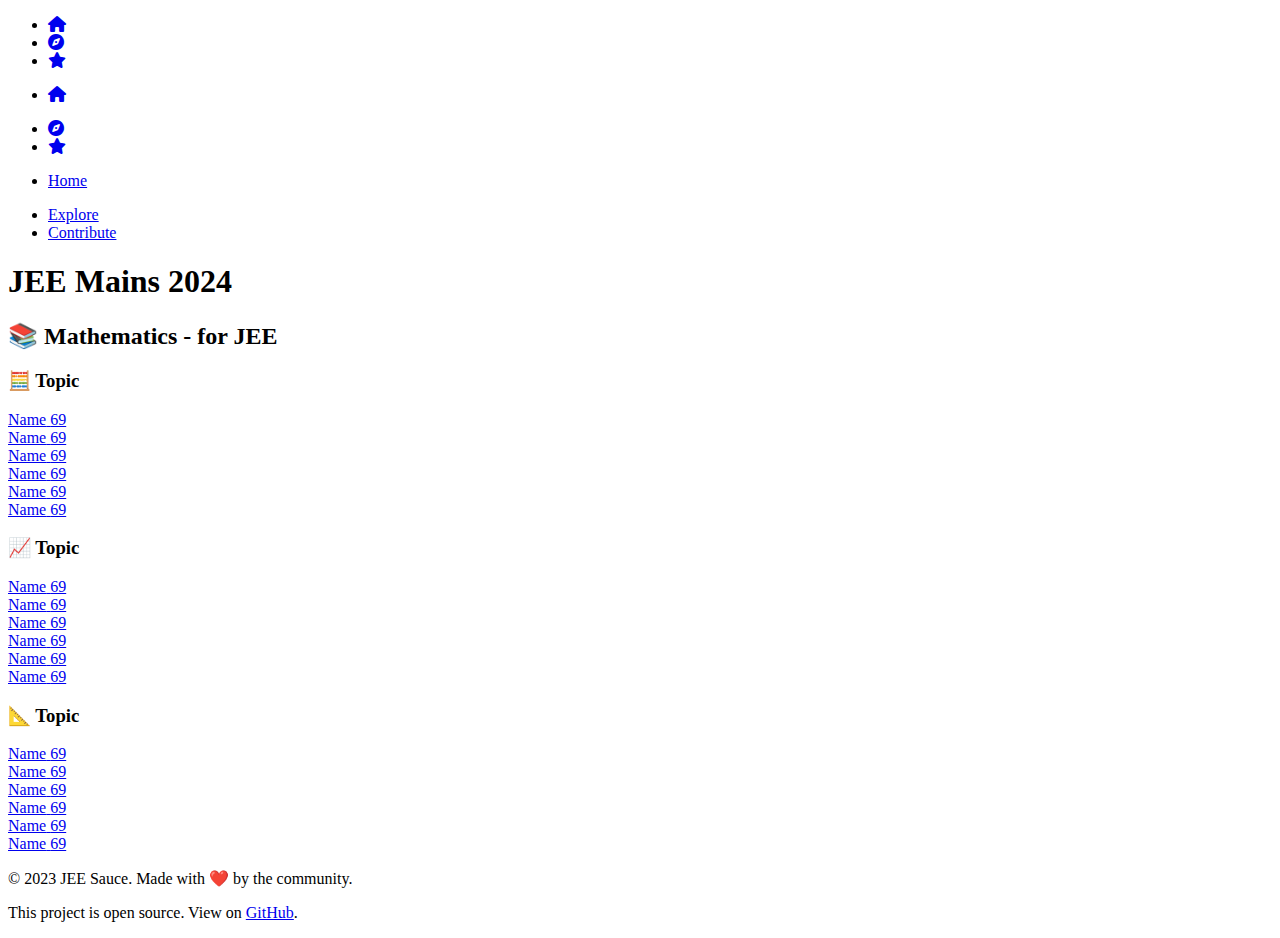
==== subject/maths.html @ 8a60052a "Update maths.html" ====
<!DOCTYPE html>
<html lang="en-IN">
  <head>
    <meta charset="UTF-8" />
    <meta name="viewport" content="width=device-width, initial-scale=1.0" />
    <title>Mathematics - JEE Sauce</title>
    <link
      rel="icon"
      type="image/png"
      href="https://em-content.zobj.net/thumbs/320/google/350/direct-hit_1f3af.png"
    />
    <script src="../script/countdown.js"></script>
    <link rel="stylesheet" href="../style/global.css" />
    <link rel="stylesheet" href="../style/navbar.css" />
    <link rel="stylesheet" href="../style/main.css" />
    <link rel="stylesheet" href="../style/responsive.css" />
    <link rel="stylesheet" href="../style/footer.css" />
    <link
      rel="stylesheet"
      href="https://cdnjs.cloudflare.com/ajax/libs/font-awesome/6.0.0-beta3/css/all.min.css"
    />
  </head>
  <body>
    <nav>
      <div class="navbar mobile">
        <ul class="nav-links" id="navLinks">
          <li>
            <a href="index.html"><i class="fa-solid fa-house"></i></a>
          </li>
          <li>
            <a href="/index.html#explore"
              ><i class="fa-solid fa-compass"></i
            ></a>
          </li>
          <li>
            <a href="/index.html#contribute"
              ><i class="fa-solid fa-star"></i
            ></a>
          </li>
        </ul>
      </div>
      <div class="navbar tablet">
        <ul class="nav-links" id="navLinks">
          <li>
            <a href="index.html"><i class="fa-solid fa-house"></i></a>
          </li>
        </ul>
        <ul class="nav-links" id="navLinks">
          <li>
            <a href="/index.html#explore"
              ><i class="fa-solid fa-compass"></i
            ></a>
          </li>
          <li>
            <a href="/index.html#contribute"
              ><i class="fa-solid fa-star"></i
            ></a>
          </li>
        </ul>
      </div>
      <div class="navbar desktop">
        <ul class="nav-links" id="navLinks">
          <li>
            <a href="index.html">Home</a>
          </li>
        </ul>
        <ul class="nav-links" id="navLinks">
          <li>
            <a href="/index.html#explore">Explore</a>
          </li>
          <li>
            <a href="/index.html#contribute">Contribute</a>
          </li>
        </ul>
      </div>
    </nav>

    <main>
      <section class="welcome">
        <div class="container">
          <h1 id="countdown">JEE Mains 2024</h1>
        </div>
      </section>

      <section id="explore" class="explore">
        <div class="container">
          <h2>📚 Mathematics - for JEE</h2>
          <h3 id="topic-a">🧮 Topic</h3>
          <div class="resources">
            <a
              class="shadow-box"
              href="https://www.youtube.com/playlist?list=YOUR_PLAYLIST_ID_HERE"
            >
              <div>
                <span class="name">Name</span>
                <span class="tag">69</span>
              </div>
            </a>
            <a
              class="shadow-box"
              href="https://www.youtube.com/playlist?list=YOUR_PLAYLIST_ID_HERE"
            >
              <div>
                <span class="name">Name</span>
                <span class="tag">69</span>
              </div>
            </a>
            <a
              class="shadow-box"
              href="https://www.youtube.com/playlist?list=YOUR_PLAYLIST_ID_HERE"
            >
              <div>
                <span class="name">Name</span>
                <span class="tag">69</span>
              </div>
            </a>
            <a
              class="shadow-box"
              href="https://www.youtube.com/playlist?list=YOUR_PLAYLIST_ID_HERE"
            >
              <div>
                <span class="name">Name</span>
                <span class="tag">69</span>
              </div>
            </a>
            <a
              class="shadow-box"
              href="https://www.youtube.com/playlist?list=YOUR_PLAYLIST_ID_HERE"
            >
              <div>
                <span class="name">Name</span>
                <span class="tag">69</span>
              </div>
            </a>
            <a
              class="shadow-box"
              href="https://www.youtube.com/playlist?list=YOUR_PLAYLIST_ID_HERE"
            >
              <div>
                <span class="name">Name</span>
                <span class="tag">69</span>
              </div>
            </a>
          </div>
          <h3 id="topic-b">📈 Topic</h3>
          <div class="resources">
            <a
              class="shadow-box"
              href="https://www.youtube.com/playlist?list=YOUR_PLAYLIST_ID_HERE"
            >
              <div>
                <span class="name">Name</span>
                <span class="tag">69</span>
              </div>
            </a>
            <a
              class="shadow-box"
              href="https://www.youtube.com/playlist?list=YOUR_PLAYLIST_ID_HERE"
            >
              <div>
                <span class="name">Name</span>
                <span class="tag">69</span>
              </div>
            </a>
            <a
              class="shadow-box"
              href="https://www.youtube.com/playlist?list=YOUR_PLAYLIST_ID_HERE"
            >
              <div>
                <span class="name">Name</span>
                <span class="tag">69</span>
              </div>
            </a>
            <a
              class="shadow-box"
              href="https://www.youtube.com/playlist?list=YOUR_PLAYLIST_ID_HERE"
            >
              <div>
                <span class="name">Name</span>
                <span class="tag">69</span>
              </div>
            </a>
            <a
              class="shadow-box"
              href="https://www.youtube.com/playlist?list=YOUR_PLAYLIST_ID_HERE"
            >
              <div>
                <span class="name">Name</span>
                <span class="tag">69</span>
              </div>
            </a>
            <a
              class="shadow-box"
              href="https://www.youtube.com/playlist?list=YOUR_PLAYLIST_ID_HERE"
            >
              <div>
                <span class="name">Name</span>
                <span class="tag">69</span>
              </div>
            </a>
          </div>
          <h3 id="topic-c">📐 Topic</h3>
          <div class="resources">
            <a
              class="shadow-box"
              href="https://www.youtube.com/playlist?list=YOUR_PLAYLIST_ID_HERE"
            >
              <div>
                <span class="name">Name</span>
                <span class="tag">69</span>
              </div>
            </a>
            <a
              class="shadow-box"
              href="https://www.youtube.com/playlist?list=YOUR_PLAYLIST_ID_HERE"
            >
              <div>
                <span class="name">Name</span>
                <span class="tag">69</span>
              </div>
            </a>
            <a
              class="shadow-box"
              href="https://www.youtube.com/playlist?list=YOUR_PLAYLIST_ID_HERE"
            >
              <div>
                <span class="name">Name</span>
                <span class="tag">69</span>
              </div>
            </a>
            <a
              class="shadow-box"
              href="https://www.youtube.com/playlist?list=YOUR_PLAYLIST_ID_HERE"
            >
              <div>
                <span class="name">Name</span>
                <span class="tag">69</span>
              </div>
            </a>
            <a
              class="shadow-box"
              href="https://www.youtube.com/playlist?list=YOUR_PLAYLIST_ID_HERE"
            >
              <div>
                <span class="name">Name</span>
                <span class="tag">69</span>
              </div>
            </a>
            <a
              class="shadow-box"
              href="https://www.youtube.com/playlist?list=YOUR_PLAYLIST_ID_HERE"
            >
              <div>
                <span class="name">Name</span>
                <span class="tag">69</span>
              </div>
            </a>
          </div>
        </div>
      </section>
    </main>

    <footer>
      <div class="container">
        <p>&copy; 2023 JEE Sauce. Made with ❤️ by the community.</p>
        <p>
          This project is open source. View on
          <a href="https://github.com/ishaang-dev/resources-jee" target="_blank"
            >GitHub</a
          >.
        </p>
      </div>
    </footer>
  </body>
</html>
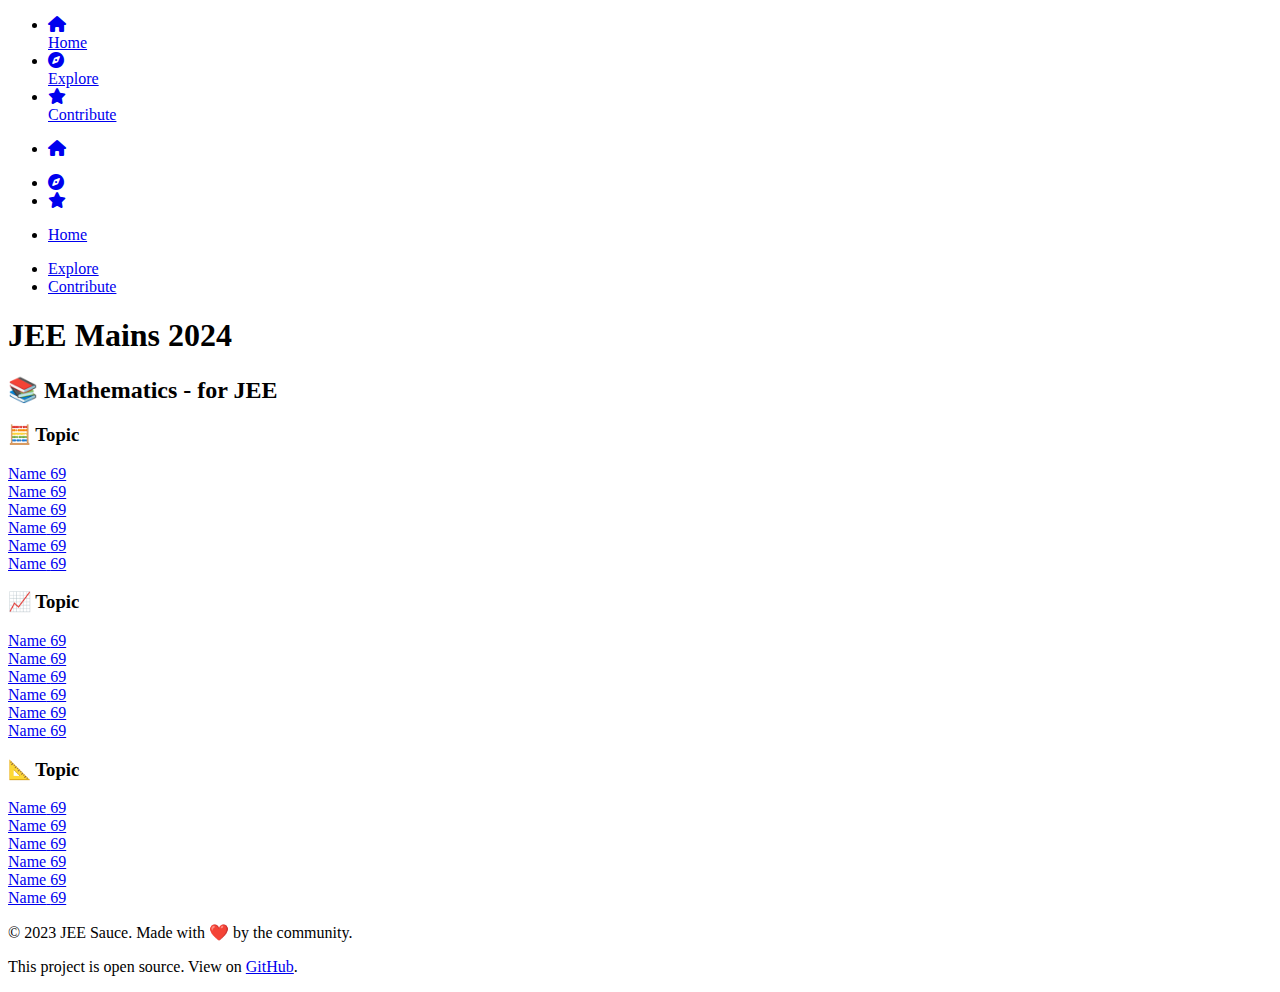
==== commit a4f7c6ef: "Update maths.html" ====
--- a/subject/maths.html
+++ b/subject/maths.html
@@ -25,51 +25,56 @@
       <div class="navbar mobile">
         <ul class="nav-links" id="navLinks">
           <li>
-            <a href="index.html"><i class="fa-solid fa-house"></i></a>
-          </li>
-          <li>
-            <a href="/index.html#explore"
+            <a href="../index.html"
+              ><i class="fa-solid fa-house"></i>
+              <div class="nav-text">Home</div></a
+            >
+          </li>
+          <li>
+            <a href="../index.html#explore"
+              ><i class="fa-solid fa-compass"></i>
+              <div class="nav-text">Explore</div></a
+            >
+          </li>
+          <li>
+            <a href="../index.html#contribute"
+              ><i class="fa-solid fa-star"></i>
+              <div class="nav-text">Contribute</div></a
+            >
+          </li>
+        </ul>
+      </div>
+      <div class="navbar tablet">
+        <ul class="nav-links" id="navLinks">
+          <li>
+            <a href="../index.html"><i class="fa-solid fa-house"></i></a>
+          </li>
+        </ul>
+        <ul class="nav-links" id="navLinks">
+          <li>
+            <a href="../index.html#explore"
               ><i class="fa-solid fa-compass"></i
             ></a>
           </li>
           <li>
-            <a href="/index.html#contribute"
+            <a href="../index.html#contribute"
               ><i class="fa-solid fa-star"></i
             ></a>
           </li>
         </ul>
       </div>
-      <div class="navbar tablet">
-        <ul class="nav-links" id="navLinks">
-          <li>
-            <a href="index.html"><i class="fa-solid fa-house"></i></a>
-          </li>
-        </ul>
-        <ul class="nav-links" id="navLinks">
-          <li>
-            <a href="/index.html#explore"
-              ><i class="fa-solid fa-compass"></i
-            ></a>
-          </li>
-          <li>
-            <a href="/index.html#contribute"
-              ><i class="fa-solid fa-star"></i
-            ></a>
-          </li>
-        </ul>
-      </div>
       <div class="navbar desktop">
         <ul class="nav-links" id="navLinks">
           <li>
-            <a href="index.html">Home</a>
-          </li>
-        </ul>
-        <ul class="nav-links" id="navLinks">
-          <li>
-            <a href="/index.html#explore">Explore</a>
-          </li>
-          <li>
-            <a href="/index.html#contribute">Contribute</a>
+            <a href="../index.html">Home</a>
+          </li>
+        </ul>
+        <ul class="nav-links" id="navLinks">
+          <li>
+            <a href="../index.html#explore">Explore</a>
+          </li>
+          <li>
+            <a href="../index.html#contribute">Contribute</a>
           </li>
         </ul>
       </div>
